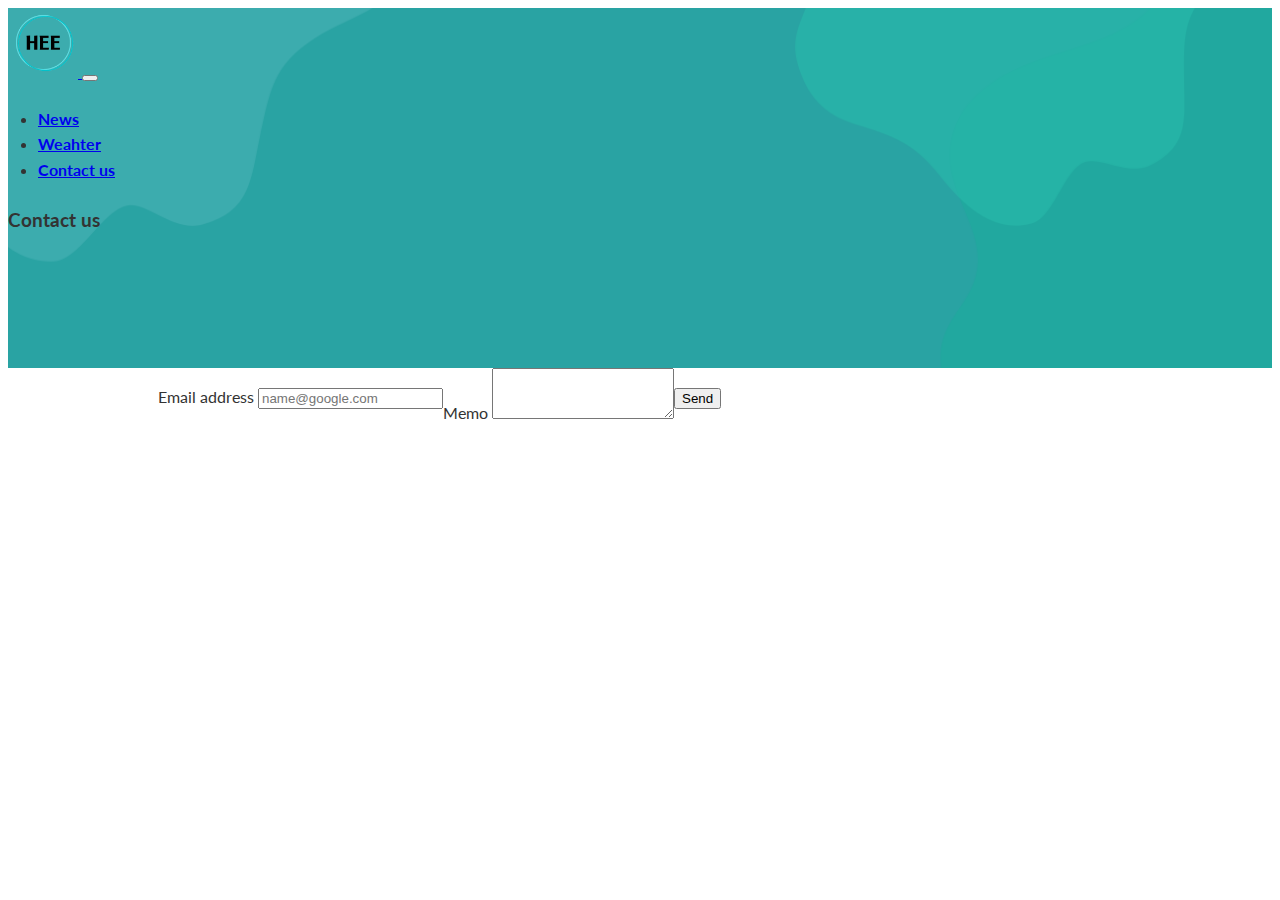
==== assessment2/contactus.html @ 2b170a85 "add contactus" ====
<!DOCTYPE html>
<html lang="en">
  <head>
    <meta charset="UTF-8" />
    <meta http-equiv="X-UA-Compatible" content="IE=edge" />
    <meta name="viewport" content="width=device-width, initial-scale=1.0" />
    <link
      href="https://cdn.jsdelivr.net/npm/bootstrap@5.0.2/dist/css/bootstrap.min.css"
      rel="stylesheet"
      integrity="sha384-EVSTQN3/azprG1Anm3QDgpJLIm9Nao0Yz1ztcQTwFspd3yD65VohhpuuCOmLASjC"
      crossorigin="anonymous"
    />
    <!-- Font Awesome 라이브러리 로드 -->

    <link
      rel="stylesheet"
      href="https://use.fontawesome.com/releases/v5.15.4/css/all.css"
      integrity="sha384-DyZ88mC6Up2uqS4h/KRgHuoeGwBcD4Ng9SiP4dIRy0EXTlnuz47vAwmeGwVChigm"
      crossorigin="anonymous"
    />

    <link rel="stylesheet" href="css/style.css" />
    <title>Weather</title>

    <script></script>
  </head>
  <body>
    <!-- Navbar -->
    <header class="header">
      <nav class="navbar navbar-expand-lg navbar-light py-3">
        <div class="container">
          <a href="news.html" class="navbar-brand">
            <img src="imgs/logo.png" class="logo" />
          </a>

          <button
            class="navbar-toggler"
            type="button"
            data-bs-toggle="collapse"
            data-bs-target="#navmenu"
          >
            <span class="navbar-toggler-icon"></span>
          </button>
          <div class="collapse navbar-collapse" id="navmenu">
            <ul class="navbar-nav ms-auto">
              <li class="nav-item">
                <a href="news.html" class="nav-link">News</a>
              </li>
              <li class="nav-item">
                <a href="weather.html" class="nav-link">Weahter</a>
              </li>
              <li class="nav-item">
                <a href="contactus.html" class="nav-link">Contact us</a>
              </li>
            </ul>
          </div>
        </div>
      </nav>

      <section class="p-3 text-center">
        <div class="container">
          <div class="row">
            <div class="col-md-12 align-items-left">
              <h3 id="city-name" class="mb-5">Contact us</h3>
            </div>
          </div>
        </div>
      </section>
    </header>

    <section id="contactTable" class="p-5">
      <div class="container">
        <form class="contactus row g-3">
          <div class="mb-3">
            <label for="email" class="form-label">Email address</label>
            <input
              type="email"
              class="form-control"
              id="email"
              placeholder="name@google.com"
            />
          </div>
          <div class="mb-3">
            <label for="memo" class="form-label">Memo</label>
            <textarea class="form-control" id="memo" rows="3"></textarea>
          </div>
          <div class="mb-3">
            <button class="btn btn-primary">Send</button>
          </div>
        </form>
      </div>
    </section>

    <footer class="footer bg-dark py-5">
      <div class="d-flex justify-content-center align-items-center">
        <div class="footerAddress">
          <p>PO BOX 3000 Melbourne VIC 3000</p>
          <div class="footerSocialMedia d-flex justify-content-center">
            <a href="#"><i class="fab fa-github fa-2x"></i></a>
            <a href="#"><i class="fab fa-facebook fa-2x"></i></a>
            <a href="#"><i class="fab fa-instagram fa-2x"></i></a>
            <a href="#"><i class="fab fa-twitter fa-2x"></i></a>
          </div>
        </div>
      </div>
    </footer>

    <script
      src="https://cdn.jsdelivr.net/npm/bootstrap@5.0.2/dist/js/bootstrap.bundle.min.js"
      integrity="sha384-MrcW6ZMFYlzcLA8Nl+NtUVF0sA7MsXsP1UyJoMp4YLEuNSfAP+JcXn/tWtIaxVXM"
      crossorigin="anonymous"
    ></script>
  </body>
</html>
---- assessment2/css/style.css ----
@import url("https://fonts.googleapis.com/css2?family=Lato:wght@300&display=swap");
body {
  font-family: "Lato", sans-serif;
  color: #333;
  line-height: 1.6;
}

header {
  background-image: url("../imgs/bg-green.png");
  background-size: cover;
  background-position: center;
  min-height: 40vh;
  width: 100%;
}
.logo {
  width: 70px;
}

.navbar-nav {
  padding: 5px 30px;
  border-radius: 1px;
  color: #333;
  font-weight: bold;
  text-decoration: none;
}

.card {
  margin: 10px 0;
  box-shadow: 0 3px 10px rgba(26, 25, 25, 0.1);
}

.text-muted {
  font-size: 11px;
  border-top: 2px solid #c4c2c2;
  border-left: 1px solid #c4c2c2;
  padding: 3px;
}

.card-title {
  font-weight: 900;
  text-align: center;
}

.cardHeaderBg {
  background-image: linear-gradient(to top, #fff 0%, #c4c2c2 180%);
  border-bottom: 2px solid rgb(226, 226, 226);
}
.cardFooterBg {
  background-color: #fff;
}

.card-image {
  width: 50%;
}

.card-info {
  display: flex;
  align-items: center;
}

.card-memo {
  margin-left: 1rem;
}

th,
.day,
.date,
.temp,
.weather {
  text-align: center;
}

.contactus {
  align-items: center;
  padding: 0 150px;
  display: flex;
}

/* Footer */
.footer {
  margin-top: 20px;
}
.footer .flex {
  justify-content: space-between;
}

.footerAddress p {
  color: #fff;
}

.footerSocialMedia i {
  font-size: 20px;
  padding: 10px;
}

.card-link {
  float: right;
}

@media (max-width: 768px) {
  .searchNews {
    height: 20px; /* Set a fixed height for the container */
  }
  .contactus {
    padding: 0 20px;
  }
}
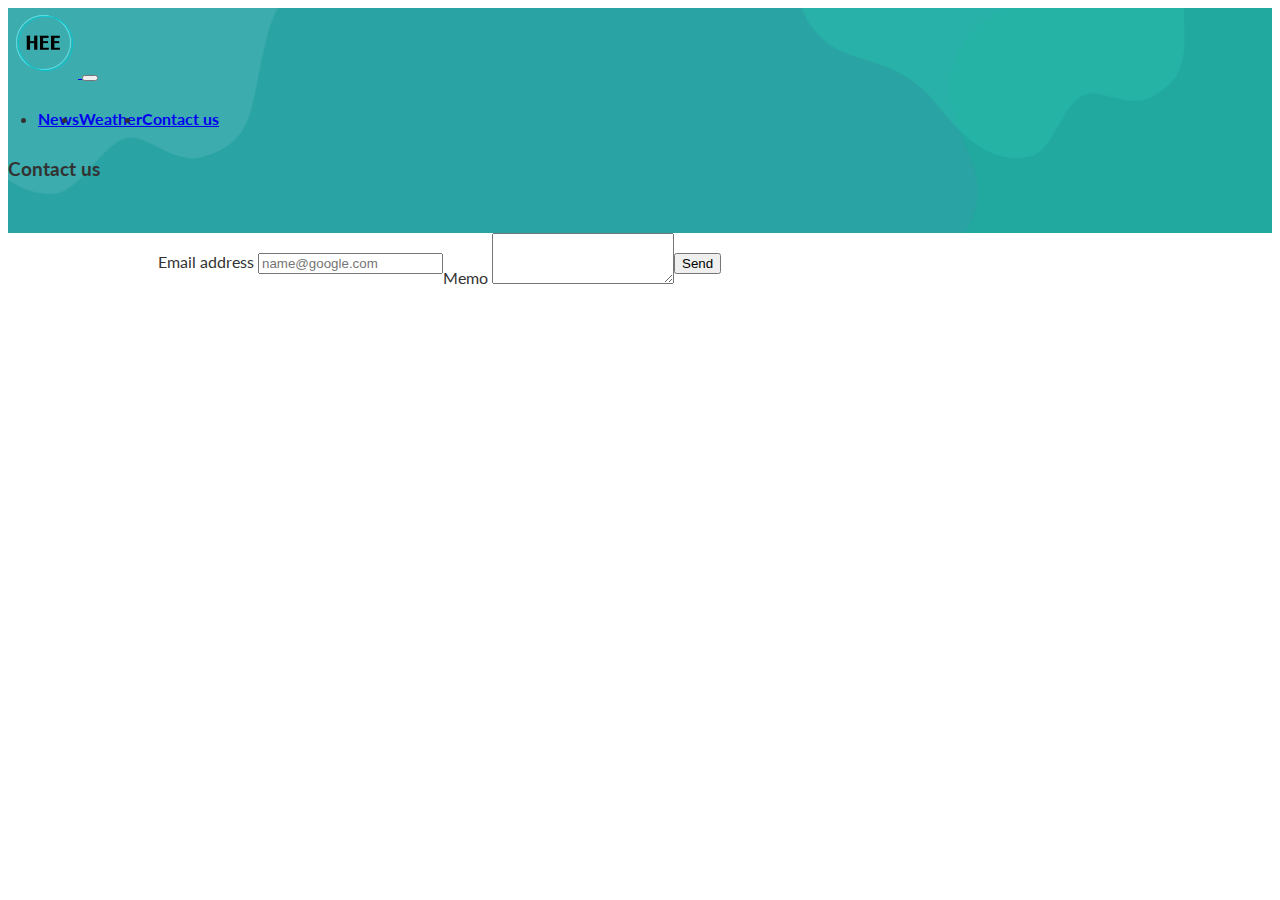
==== commit 9d9bb130: "write comments more details" ====
--- a/assessment2/contactus.html
+++ b/assessment2/contactus.html
@@ -11,18 +11,14 @@
       crossorigin="anonymous"
     />
     <!-- Font Awesome 라이브러리 로드 -->
-
     <link
       rel="stylesheet"
       href="https://use.fontawesome.com/releases/v5.15.4/css/all.css"
       integrity="sha384-DyZ88mC6Up2uqS4h/KRgHuoeGwBcD4Ng9SiP4dIRy0EXTlnuz47vAwmeGwVChigm"
       crossorigin="anonymous"
     />
-
     <link rel="stylesheet" href="css/style.css" />
     <title>Weather</title>
-
-    <script></script>
   </head>
   <body>
     <!-- Navbar -->
@@ -30,7 +26,7 @@
       <nav class="navbar navbar-expand-lg navbar-light py-3">
         <div class="container">
           <a href="news.html" class="navbar-brand">
-            <img src="imgs/logo.png" class="logo" />
+            <img src="imgs/logo.png" class="logo" alt="logo" />
           </a>
 
           <button
@@ -47,7 +43,7 @@
                 <a href="news.html" class="nav-link">News</a>
               </li>
               <li class="nav-item">
-                <a href="weather.html" class="nav-link">Weahter</a>
+                <a href="weather.html" class="nav-link">Weather</a>
               </li>
               <li class="nav-item">
                 <a href="contactus.html" class="nav-link">Contact us</a>
--- a/assessment2/css/style.css
+++ b/assessment2/css/style.css
@@ -9,7 +9,7 @@
   background-image: url("../imgs/bg-green.png");
   background-size: cover;
   background-position: center;
-  min-height: 40vh;
+  min-height: 25vh;
   width: 100%;
 }
 .logo {
@@ -22,6 +22,11 @@
   color: #333;
   font-weight: bold;
   text-decoration: none;
+}
+
+#navmenu .navbar-nav {
+  display: flex;
+  align-items: center;
 }
 
 .card {
@@ -99,9 +104,14 @@
 
 @media (max-width: 768px) {
   .searchNews {
-    height: 20px; /* Set a fixed height for the container */
+    padding: 50px; /* Set a fixed height for the container */
   }
   .contactus {
     padding: 0 20px;
   }
+  #navmenu {
+    background-image: linear-gradient(to top, #20aaa3 180%, #26b3ab 0%);
+    border-bottom: 1px solid #20a099;
+    opacity: 0.8;
+  }
 }
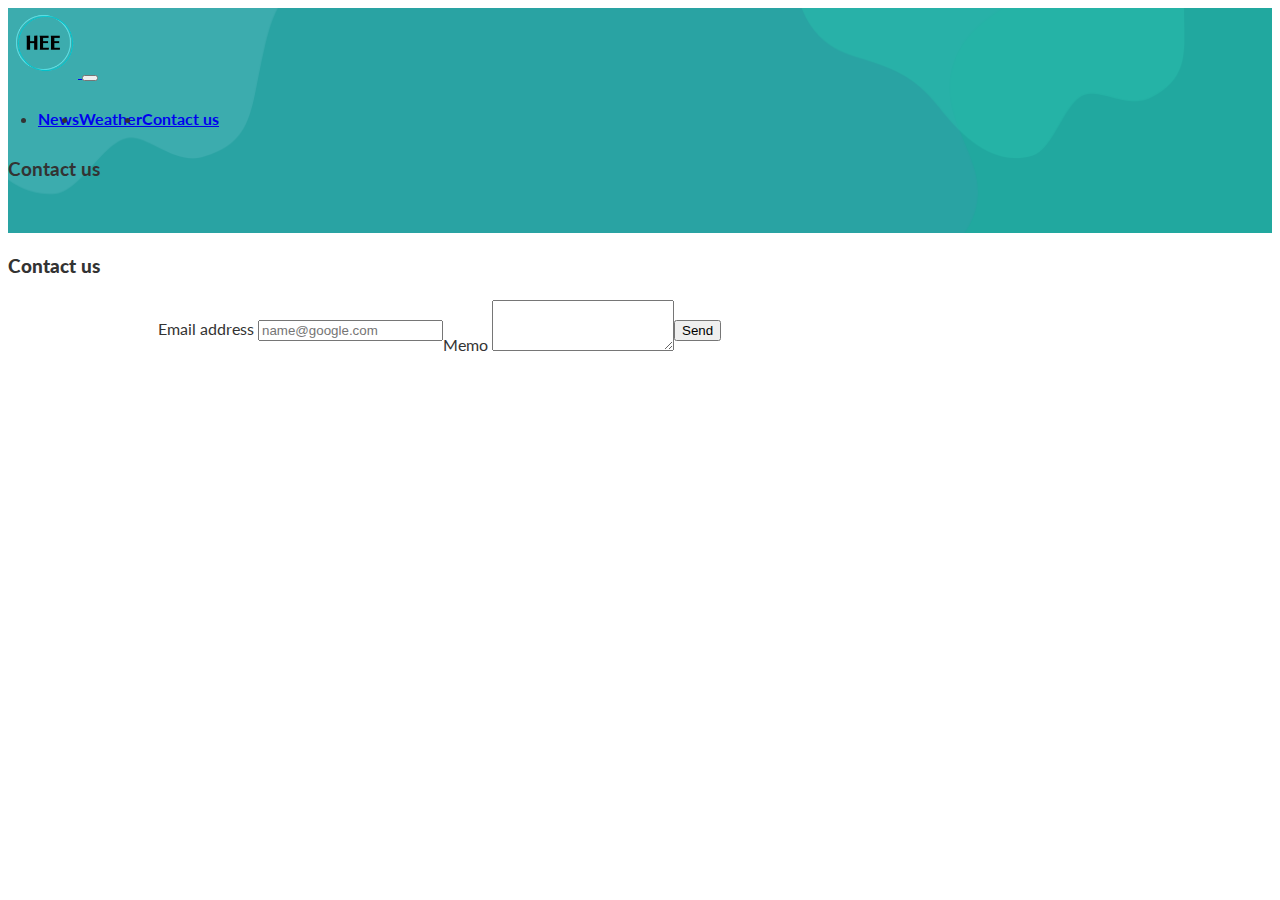
==== commit 1f030a52: "Added validation script" ====
--- a/assessment2/contactus.html
+++ b/assessment2/contactus.html
@@ -18,6 +18,7 @@
       crossorigin="anonymous"
     />
     <link rel="stylesheet" href="css/style.css" />
+
     <title>Weather</title>
   </head>
   <body>
@@ -66,6 +67,9 @@
 
     <section id="contactTable" class="p-5">
       <div class="container">
+        <h3 class="px-2 my-5 text-center">
+          <strong><i class="fas fa-stream mx-2"></i>Contact us</strong>
+        </h3>
         <form class="contactus row g-3">
           <div class="mb-3">
             <label for="email" class="form-label">Email address</label>
@@ -73,6 +77,7 @@
               type="email"
               class="form-control"
               id="email"
+              name="email"
               placeholder="name@google.com"
             />
           </div>
@@ -81,7 +86,7 @@
             <textarea class="form-control" id="memo" rows="3"></textarea>
           </div>
           <div class="mb-3">
-            <button class="btn btn-primary">Send</button>
+            <button class="btn btn-primary" type="submit">Send</button>
           </div>
         </form>
       </div>
@@ -101,6 +106,23 @@
       </div>
     </footer>
 
+    <script>
+      const form = document.querySelector("form");
+      const emailInput = document.querySelector("#email");
+      const memoInput = document.querySelector("#memo");
+
+      form.addEventListener("submit", function (event) {
+        if (!emailInput.value) {
+          event.preventDefault();
+          alert("Please enter your email address.");
+        }
+        if (!memoInput.value) {
+          event.preventDefault();
+          alert("Please enter memo.");
+        }
+      });
+    </script>
+
     <script
       src="https://cdn.jsdelivr.net/npm/bootstrap@5.0.2/dist/js/bootstrap.bundle.min.js"
       integrity="sha384-MrcW6ZMFYlzcLA8Nl+NtUVF0sA7MsXsP1UyJoMp4YLEuNSfAP+JcXn/tWtIaxVXM"
--- a/assessment2/css/style.css
+++ b/assessment2/css/style.css
@@ -104,7 +104,7 @@
 
 @media (max-width: 768px) {
   .searchNews {
-    padding: 50px; /* Set a fixed height for the container */
+    padding: 50px;
   }
   .contactus {
     padding: 0 20px;
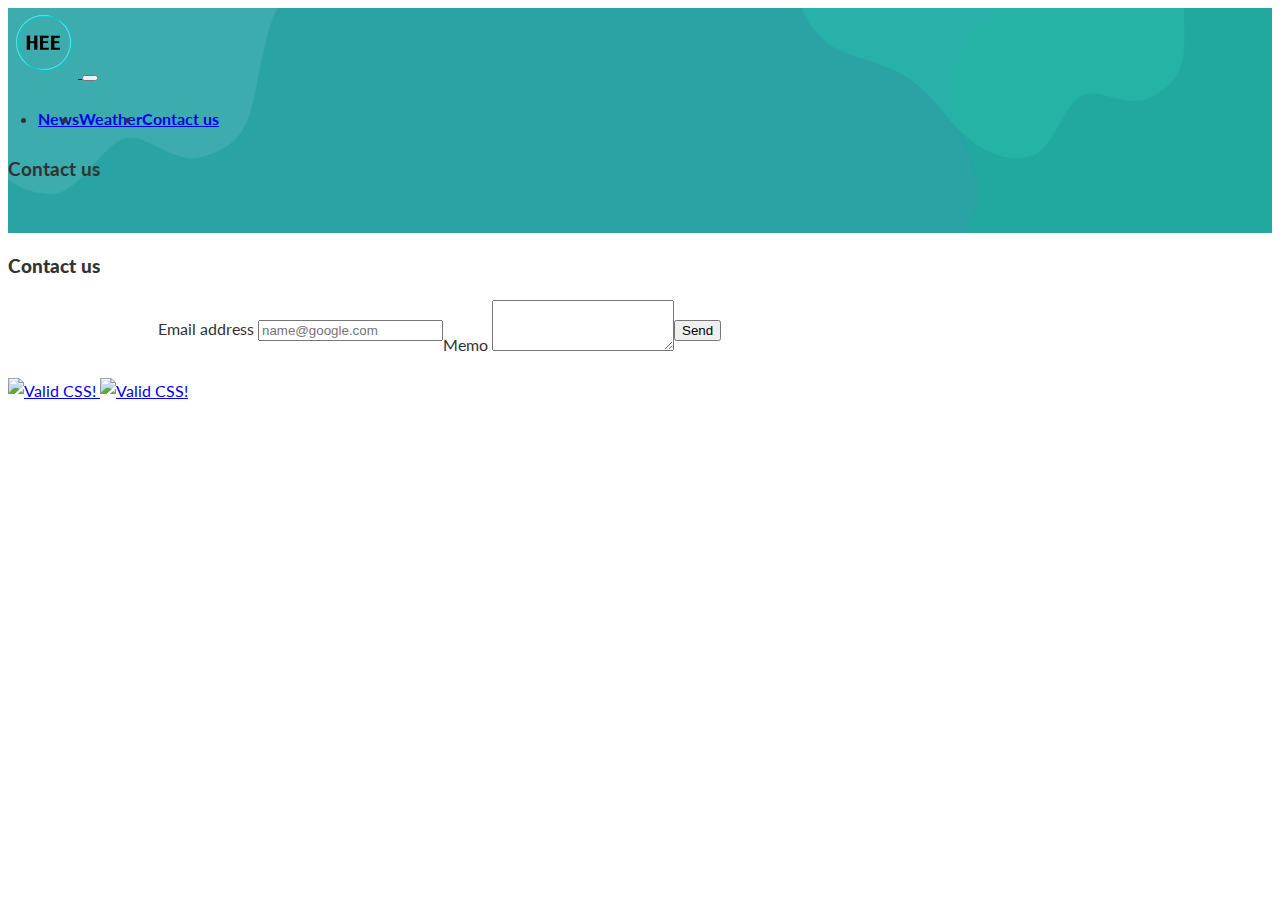
==== commit 0d3417b6: "added w3c Mark" ====
--- a/assessment2/contactus.html
+++ b/assessment2/contactus.html
@@ -26,7 +26,7 @@
     <header class="header">
       <nav class="navbar navbar-expand-lg navbar-light py-3">
         <div class="container">
-          <a href="news.html" class="navbar-brand">
+          <a href="index.html" class="navbar-brand">
             <img src="imgs/logo.png" class="logo" alt="logo" />
           </a>
 
@@ -44,7 +44,7 @@
                 <a href="news.html" class="nav-link">News</a>
               </li>
               <li class="nav-item">
-                <a href="weather.html" class="nav-link">Weather</a>
+                <a href="index.html" class="nav-link">Weather</a>
               </li>
               <li class="nav-item">
                 <a href="contactus.html" class="nav-link">Contact us</a>
@@ -95,7 +95,23 @@
     <footer class="footer bg-dark py-5">
       <div class="d-flex justify-content-center align-items-center">
         <div class="footerAddress">
+          <p class="text-center">
+            <a href="https://jigsaw.w3.org/css-validator/check/referer">
+              <img
+                style="border: 0; width: 88px; height: 31px"
+                src="https://jigsaw.w3.org/css-validator/images/vcss"
+                alt="Valid CSS!"
+              /> </a
+            ><a href="https://jigsaw.w3.org/css-validator/check/referer">
+              <img
+                style="border: 0; width: 88px; height: 31px"
+                src="https://jigsaw.w3.org/css-validator/images/vcss-blue"
+                alt="Valid CSS!"
+              />
+            </a>
+          </p>
           <p>PO BOX 3000 Melbourne VIC 3000</p>
+
           <div class="footerSocialMedia d-flex justify-content-center">
             <a href="#"><i class="fab fa-github fa-2x"></i></a>
             <a href="#"><i class="fab fa-facebook fa-2x"></i></a>
